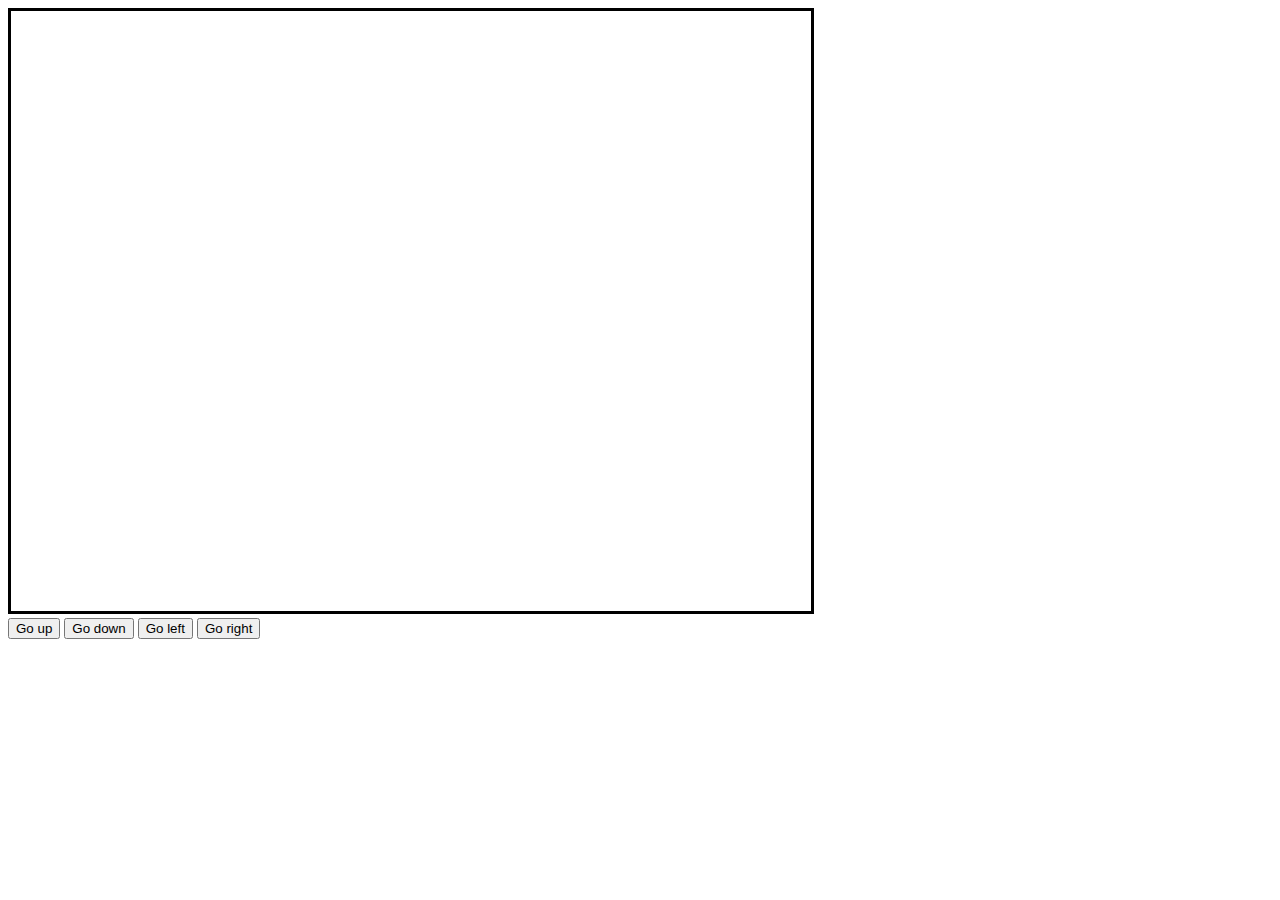
==== Tutorial8/tank/index.html @ aea2f3a9 "edit tut 8 content Signed-off-by: Phuong Nam <1901060036@s.hanu.edu.vn>" ====
<!DOCTYPE html>
<html lang="en">
<head>
    <meta charset="UTF-8">
    <meta http-equiv="X-UA-Compatible" content="IE=edge">
    <meta name="viewport" content="width=>, initial-scale=1.0">
    <title>Tank</title>
</head>
<body>
    <canvas id="game" width="800" height="600" style="border: 3px solid #000000">
        <img id="tank"
            src="image/tank.png"
            style="position: relative; top: 0px; left: 0px;"
            width="19"
            height="19">
    </canvas>
    <br>
    <button id="upBtn">Go up</button>
    <button id="downBtn">Go down</button>
    <button id="leftBtn">Go left</button>
    <button id="rightBtn">Go right</button>
        
    <script>
        let tank = document.getElementById('tank');
        let tankYPosition = 20;
        let tankXPosition = 20;
        let upBtn = document.getElementById('upBtn');
        let downBtn = document.getElementById('downBtn');
        let leftBtn = document.getElementById('leftBtn');
        let rightBtn = document.getElementById('rightBtn');

        function moveTankUp () {
            tank.clearRect(20, tankYPosition, 150, 100);
                if (tankYPosition > 0) {
                tankYPosition--;
            }
        }

        setInterval (moveTankUp, 10);

        function moveTankDown () {
            tank.clearRect(20, tankYPosition, 150, 100);
            if (tankYPosition < 600) {
                tankYPosition++;
            }
        }

        setInterval (moveTankDown, 10);

        function moveTankLeft () {
            tank.clearRect(20, tankXPosition, 150, 100);
            if (tankXPosition > 0) {
                tankXPosition--;
            }
        }

        setInterval (moveTankLeft, 10);

        function moveTankRight () {
            tank.clearRect(20, tankXPosition, 150, 100);
            if (tankXPosition < 600) {
                tankXPosition++;
            }
        }

        setInterval (moveTankDown, 10);

        
        

        


    </script>
</body>
</html>
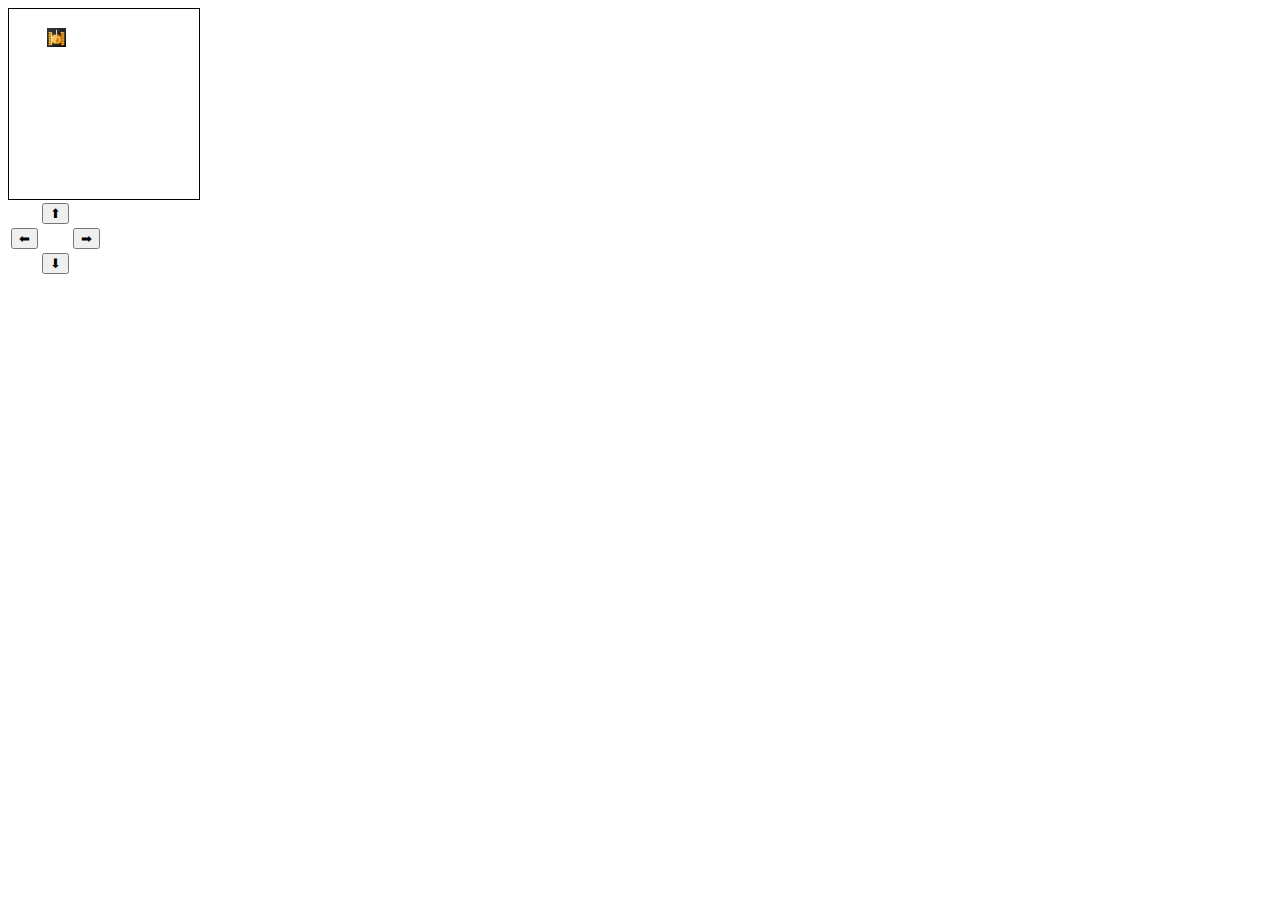
==== commit 8e9f501a: "edit tut9 content Signed-off-by: Phuong Nam <1901060036@s.hanu.edu.vn>" ====
--- a/Tutorial8/tank/index.html
+++ b/Tutorial8/tank/index.html
@@ -7,67 +7,75 @@
     <title>Tank</title>
 </head>
 <body>
-    <canvas id="game" width="800" height="600" style="border: 3px solid #000000">
-        <img id="tank"
-            src="image/tank.png"
-            style="position: relative; top: 0px; left: 0px;"
-            width="19"
-            height="19">
-    </canvas>
-    <br>
-    <button id="upBtn">Go up</button>
-    <button id="downBtn">Go down</button>
-    <button id="leftBtn">Go left</button>
-    <button id="rightBtn">Go right</button>
+    <div style="width: 190px; height: 190px; border: 1px solid black;" id="battleFiled">
+        <div style="top: 19px; left: 38px; width: 19px; height: 19px; background-image: url('image/tank.png'); background-size: 100% 100%; position: relative;" id="tank">
+        </div>
+    </div>
+    <table>
+        <tr>
+        <td></td>
+        <td>
+            <button onclick="moveTankUp()">⬆</button>
+        </td>
+        <td></td>
+        </tr>
+        <tr>
+        <td>
+            <button onclick="moveTankLeft()">⬅</button></td>
+        <td></td>
+        <td>
+            <button onclick="moveTankRight()">➡</button></td>
+        </tr>
+        <tr>
+        <td></td>
+        <td>
+            <button onclick="moveTankDown()">⬇</button></td>
+        <td></td>
+        </tr>
+    </table>
         
     <script>
+        let battleField = document.getElementById('battleField').getContext("2d");
         let tank = document.getElementById('tank');
         let tankYPosition = 20;
         let tankXPosition = 20;
-        let upBtn = document.getElementById('upBtn');
-        let downBtn = document.getElementById('downBtn');
-        let leftBtn = document.getElementById('leftBtn');
-        let rightBtn = document.getElementById('rightBtn');
 
-        function moveTankUp () {
-            tank.clearRect(20, tankYPosition, 150, 100);
+
+        function moveTankUp() {
+            battleField.clearRect('tank');
                 if (tankYPosition > 0) {
                 tankYPosition--;
             }
         }
 
-        setInterval (moveTankUp, 10);
+        setInterval (moveTankUp(), 10);
 
-        function moveTankDown () {
+        function moveTankDown() {
             tank.clearRect(20, tankYPosition, 150, 100);
             if (tankYPosition < 600) {
                 tankYPosition++;
             }
         }
 
-        setInterval (moveTankDown, 10);
+        setInterval (moveTankDown(), 10);
 
-        function moveTankLeft () {
+        function moveTankLeft() {
             tank.clearRect(20, tankXPosition, 150, 100);
             if (tankXPosition > 0) {
                 tankXPosition--;
             }
         }
 
-        setInterval (moveTankLeft, 10);
+        setInterval (moveTankLeft(), 10);
 
-        function moveTankRight () {
+        function moveTankRight() {
             tank.clearRect(20, tankXPosition, 150, 100);
             if (tankXPosition < 600) {
                 tankXPosition++;
             }
         }
 
-        setInterval (moveTankDown, 10);
-
-        
-        
-
+        setInterval (moveTankDown(), 10);
         
 
 
